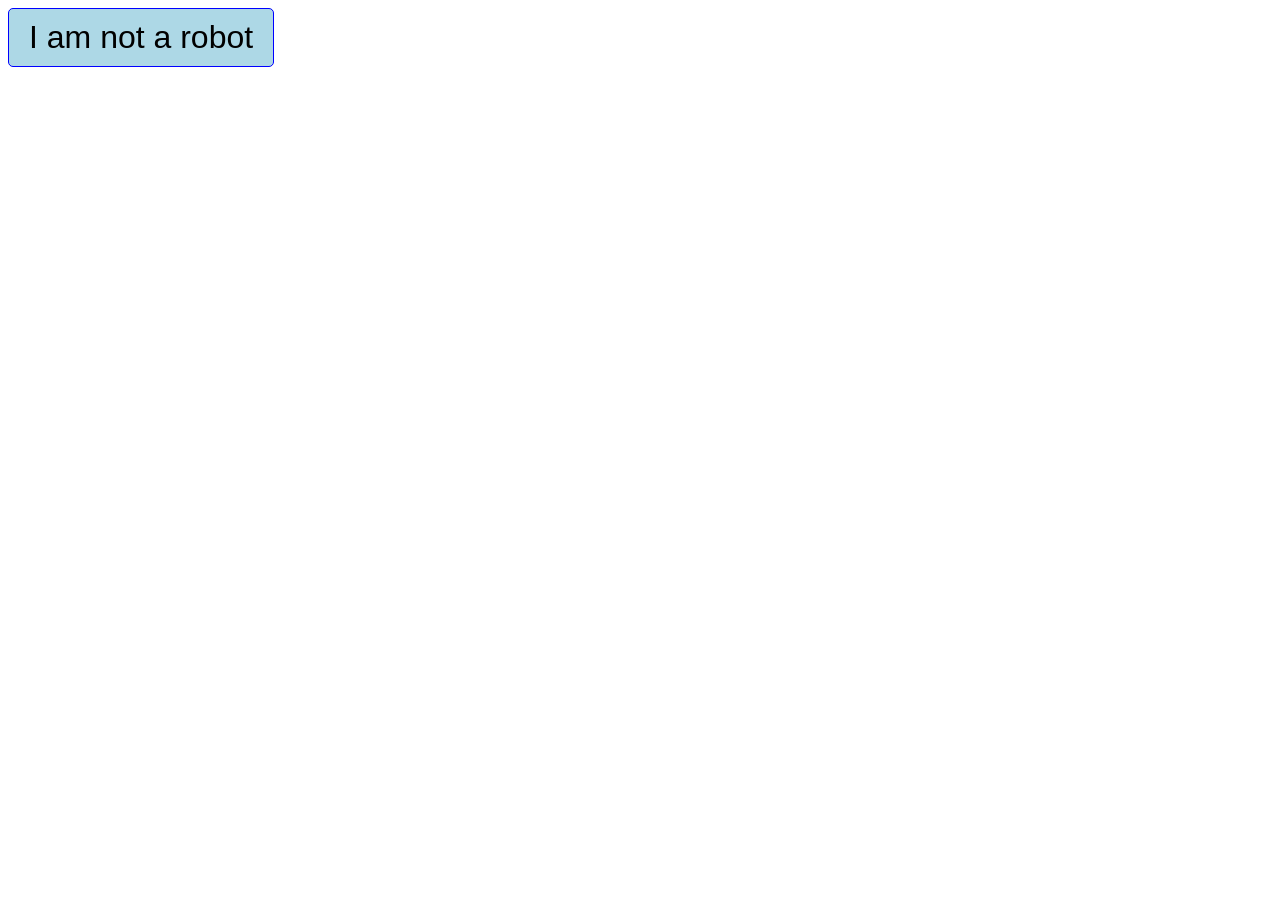
==== index.html @ d0790e3a "Update index.html" ====
<!DOCTYPE html>
<html>
   <head>
      <style>
   .homebutton{
    /* Adding the rounded corners */
    border-radius: 5px;

    border: 1px solid;
    padding: 10px 20px;
    background-color: lightblue;
    border-color: blue;
    font-size: 2em;
    cursor: pointer;
      }</style>
   </head>
<body>

<form>
   <input type="button" value="I am not a robot" class="homebutton" id="btnHome" onClick="Javascript:window.location.href = 'http://www.rebecca.fyi/main.html';" />
</form>

</body>
</html>
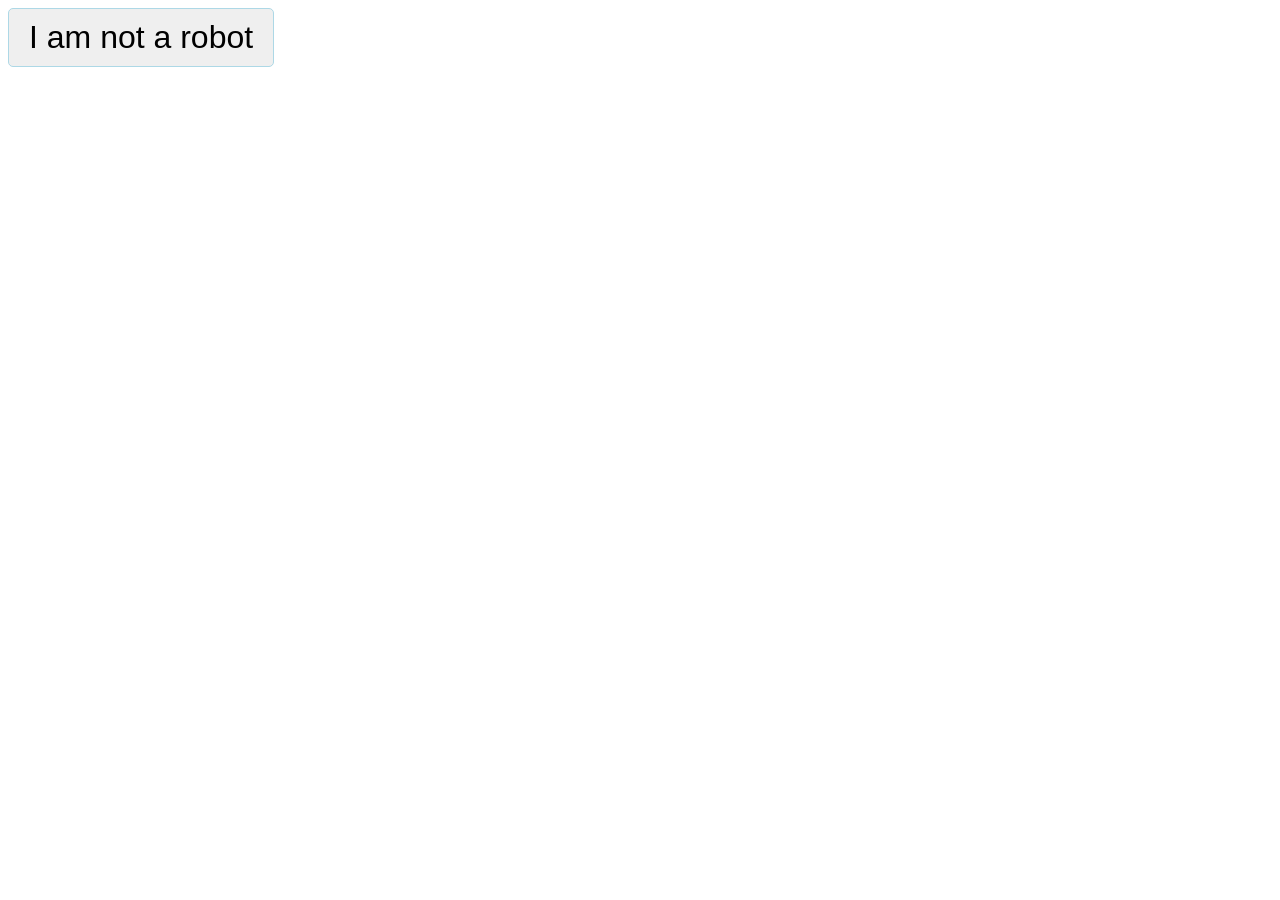
==== commit 01d19f68: "Update index.html" ====
--- a/index.html
+++ b/index.html
@@ -8,8 +8,7 @@
 
     border: 1px solid;
     padding: 10px 20px;
-    background-color: lightblue;
-    border-color: blue;
+    border-color: lightblue;
     font-size: 2em;
     cursor: pointer;
       }</style>
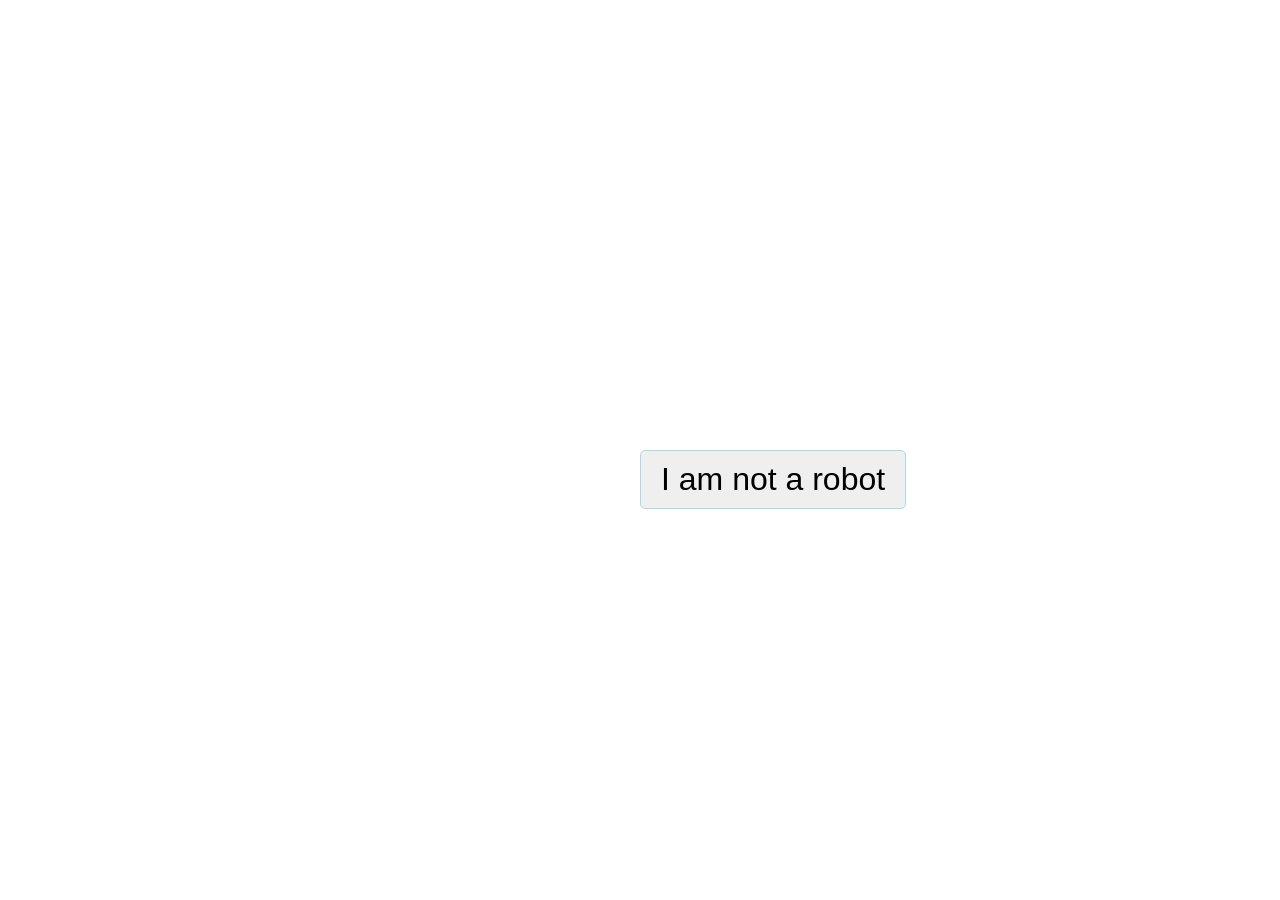
==== commit 803abb28: "Update index.html centered button :)" ====
--- a/index.html
+++ b/index.html
@@ -2,22 +2,26 @@
 <html>
    <head>
       <style>
-   .homebutton{
-    /* Adding the rounded corners */
-    border-radius: 5px;
-
-    border: 1px solid;
-    padding: 10px 20px;
-    border-color: lightblue;
-    font-size: 2em;
-    cursor: pointer;
-      }</style>
+         .homebutton{
+          border-radius: 5px;
+          border: 1px solid;
+          padding: 10px 20px;
+          border-color: lightblue;
+          font-size: 2em;
+          cursor: pointer;
+          position: absolute;
+          top: 50%;
+         }
+         .wrapper {
+          text-align: center;
+         }
+      </style>
    </head>
 <body>
-
-<form>
-   <input type="button" value="I am not a robot" class="homebutton" id="btnHome" onClick="Javascript:window.location.href = 'http://www.rebecca.fyi/main.html';" />
-</form>
-
+<div class="wrapper">
+   <form>
+      <input type="button" value="I am not a robot" class="homebutton" id="btnHome" onClick="Javascript:window.location.href = 'http://www.rebecca.fyi/main.html';" />
+   </form>
+</div>
 </body>
 </html>
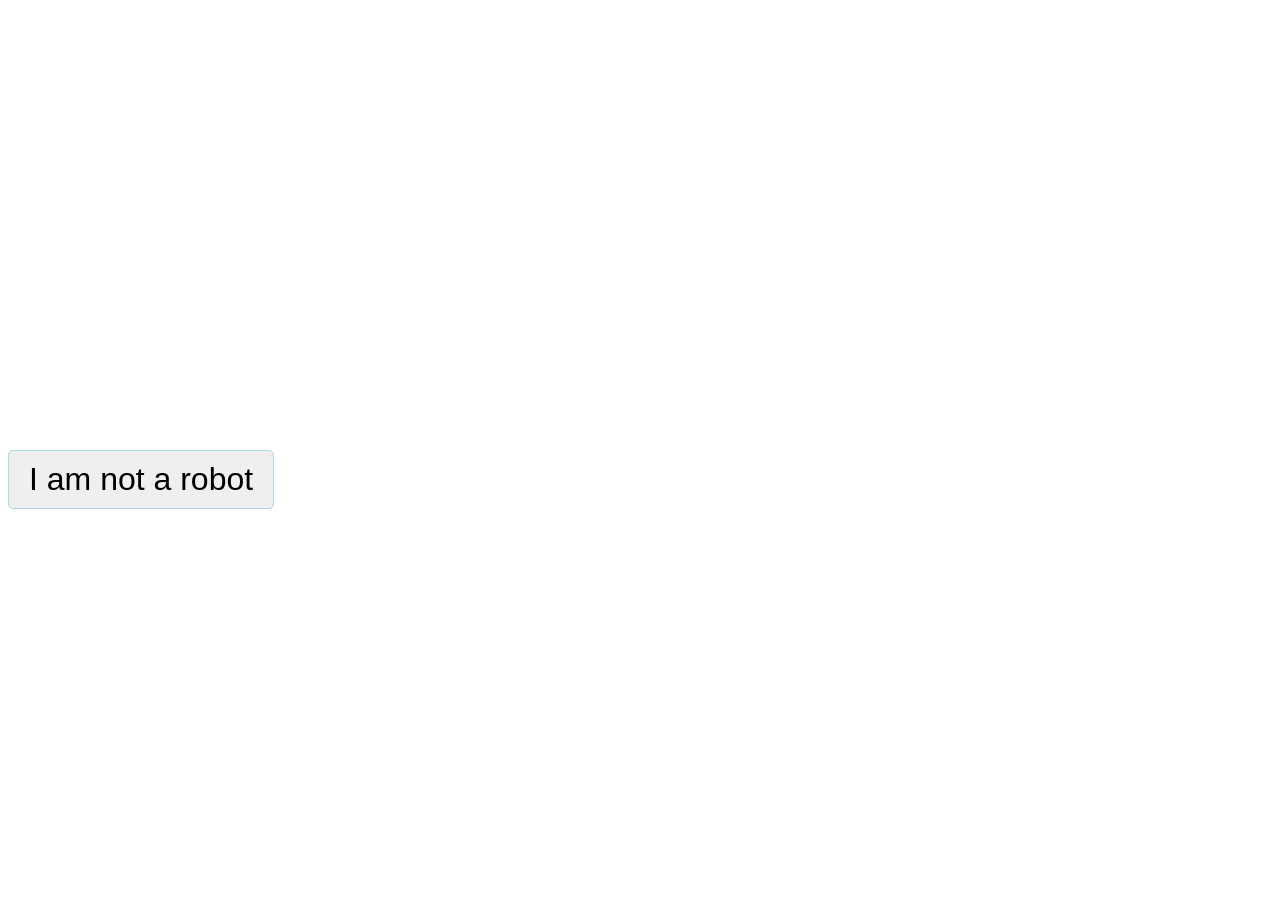
==== commit 7b0e311b: "Update index.html" ====
--- a/index.html
+++ b/index.html
@@ -12,16 +12,11 @@
           position: absolute;
           top: 50%;
          }
-         .wrapper {
-          text-align: center;
-         }
       </style>
    </head>
 <body>
-<div class="wrapper">
    <form>
       <input type="button" value="I am not a robot" class="homebutton" id="btnHome" onClick="Javascript:window.location.href = 'http://www.rebecca.fyi/main.html';" />
    </form>
-</div>
 </body>
 </html>
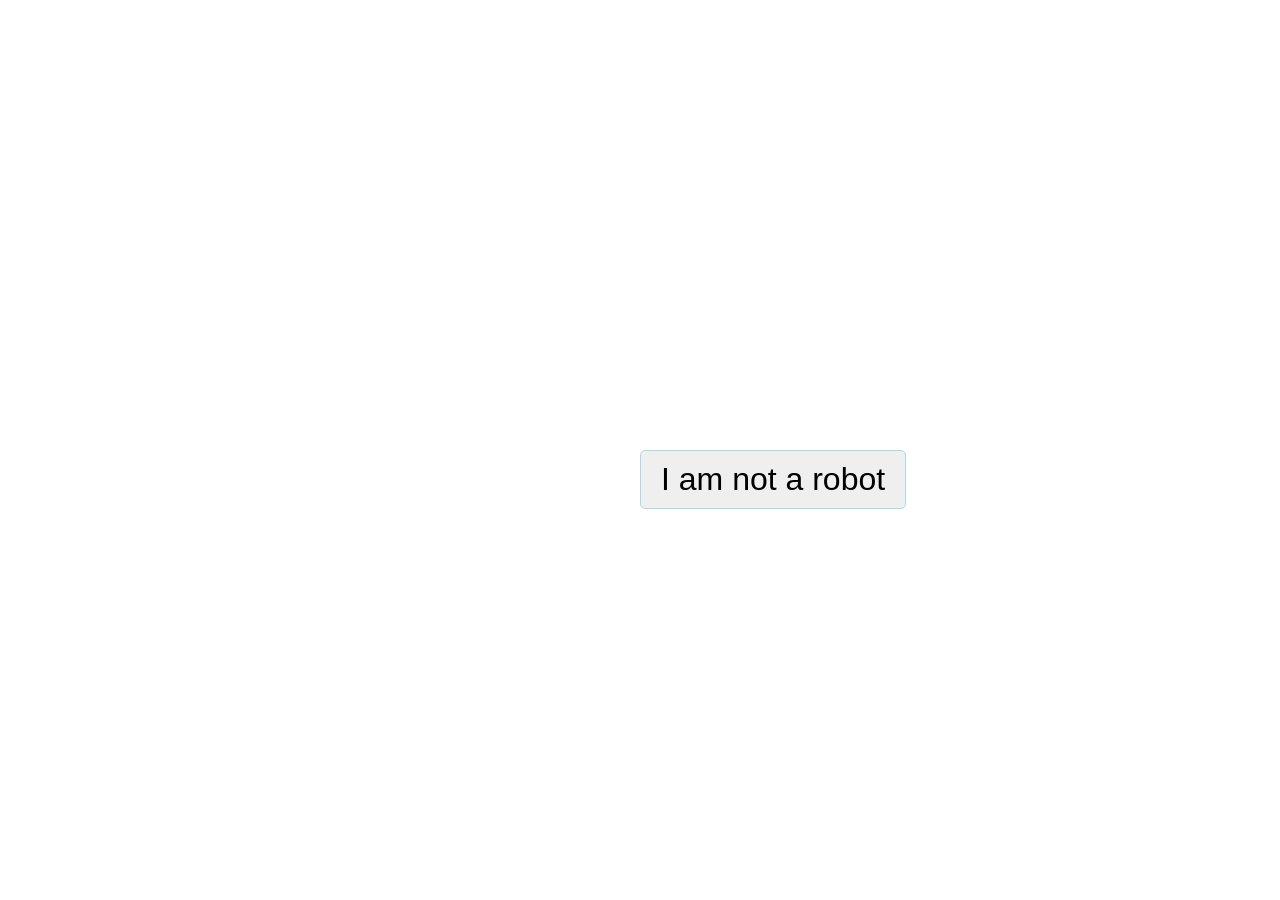
==== commit 0bf0949c: "Update index.html" ====
--- a/index.html
+++ b/index.html
@@ -11,6 +11,7 @@
           cursor: pointer;
           position: absolute;
           top: 50%;
+          left: 50%;
          }
       </style>
    </head>
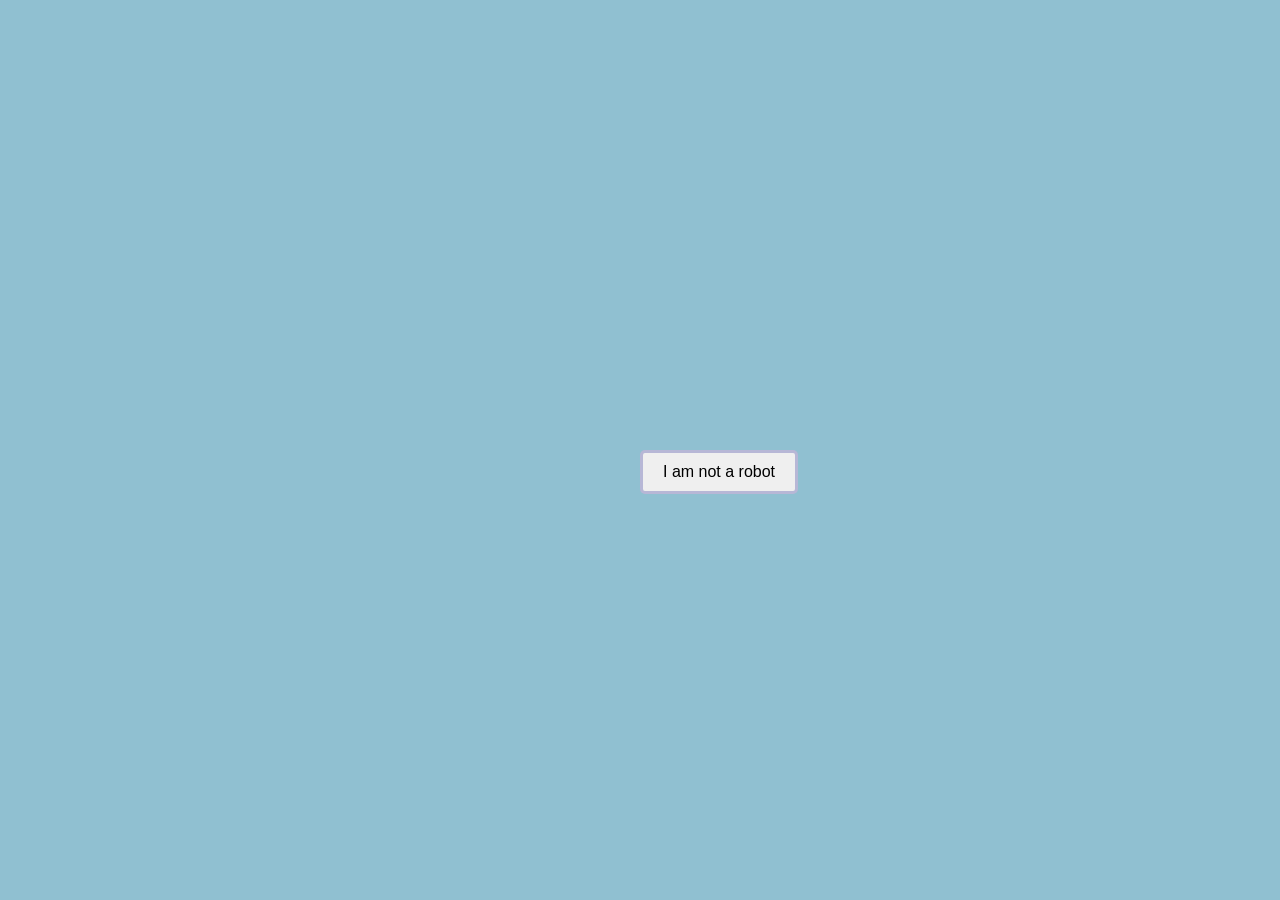
==== commit 1f61a2de: "Update index.html hehehe" ====
--- a/index.html
+++ b/index.html
@@ -1,23 +1,46 @@
 <!DOCTYPE html>
 <html>
    <head>
+      <script type="text/javascript"> 
+         var totalCount = 9;
+         function ChangeIt() 
+         {   
+         var num = Math.ceil( Math.random() * totalCount );
+         document.body.background = 'tree'+num+'.jpg';
+         window.setInterval("ChangeIt()", 4444);
+         }
+         </script>
       <style>
-         .homebutton{
-          border-radius: 5px;
-          border: 1px solid;
-          padding: 10px 20px;
-          border-color: lightblue;
-          font-size: 2em;
-          cursor: pointer;
-          position: absolute;
-          top: 50%;
-          left: 50%;
+         body {
+            /* keep images very small when repeating */
+            background-size: 30px 30px;
+            background-repeat: repeat;
+            background-color: #90c0d1;
+            background-blend-mode: overlay;
+            text-align: center;
+
          }
+   .homebutton{
+    /* Adding the rounded corners */
+    border-radius: 5px;
+
+    border: 3px solid;
+    padding: 10px 20px;
+    border-color: rgba(27, 29, 144, 0.267);
+    position: absolute;
+    top: 50%;
+    font-size: 1em;
+    cursor: pointer;
+      }
       </style>
    </head>
 <body>
-   <form>
-      <input type="button" value="I am not a robot" class="homebutton" id="btnHome" onClick="Javascript:window.location.href = 'http://www.rebecca.fyi/main.html';" />
-   </form>
+   <script type="text/javascript"> 
+      ChangeIt();
+   </script>
+<form>
+   <input type="button" value="I am not a robot" class="homebutton" id="btnHome" onClick="Javascript:window.location.href = 'http://www.rebecca.fyi/main.html';" />
+</form>
+
 </body>
 </html>
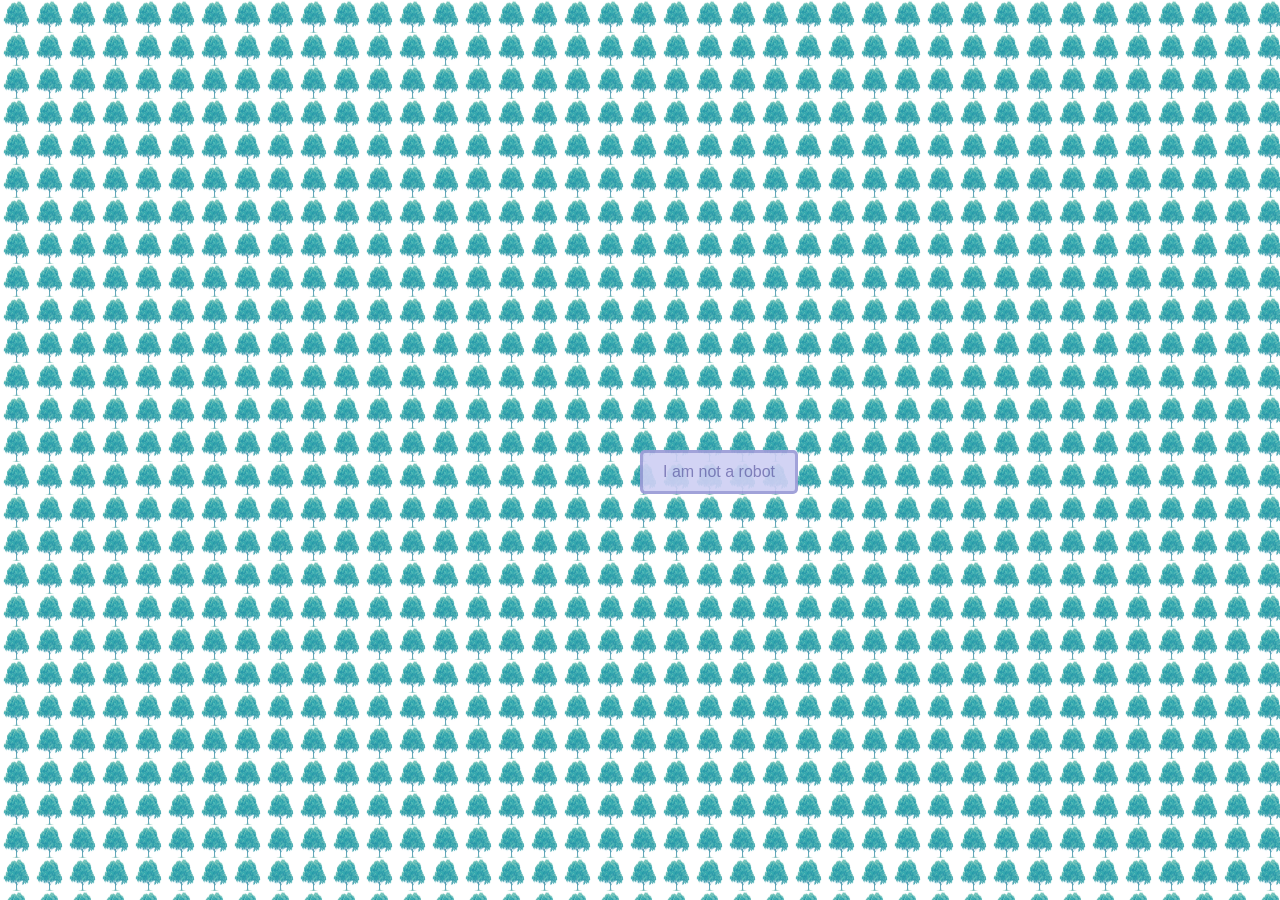
==== commit 570123bf: "Update index.html trees less weird" ====
--- a/index.html
+++ b/index.html
@@ -2,18 +2,18 @@
 <html>
    <head>
       <script type="text/javascript"> 
-         var totalCount = 9;
+         var totalCount = 8;
          function ChangeIt() 
          {   
          var num = Math.ceil( Math.random() * totalCount );
          document.body.background = 'tree'+num+'.jpg';
-         window.setInterval("ChangeIt()", 4444);
+         window.setInterval("ChangeIt()", 999);
          }
          </script>
       <style>
          body {
             /* keep images very small when repeating */
-            background-size: 30px 30px;
+            background-size: 33px 33px;
             background-repeat: repeat;
             background-color: #90c0d1;
             background-blend-mode: overlay;
@@ -27,6 +27,8 @@
     border: 3px solid;
     padding: 10px 20px;
     border-color: rgba(27, 29, 144, 0.267);
+    background-color: rgba(206, 207, 243, 0.908);
+    color:rgba(39, 36, 124, 0.479);
     position: absolute;
     top: 50%;
     font-size: 1em;
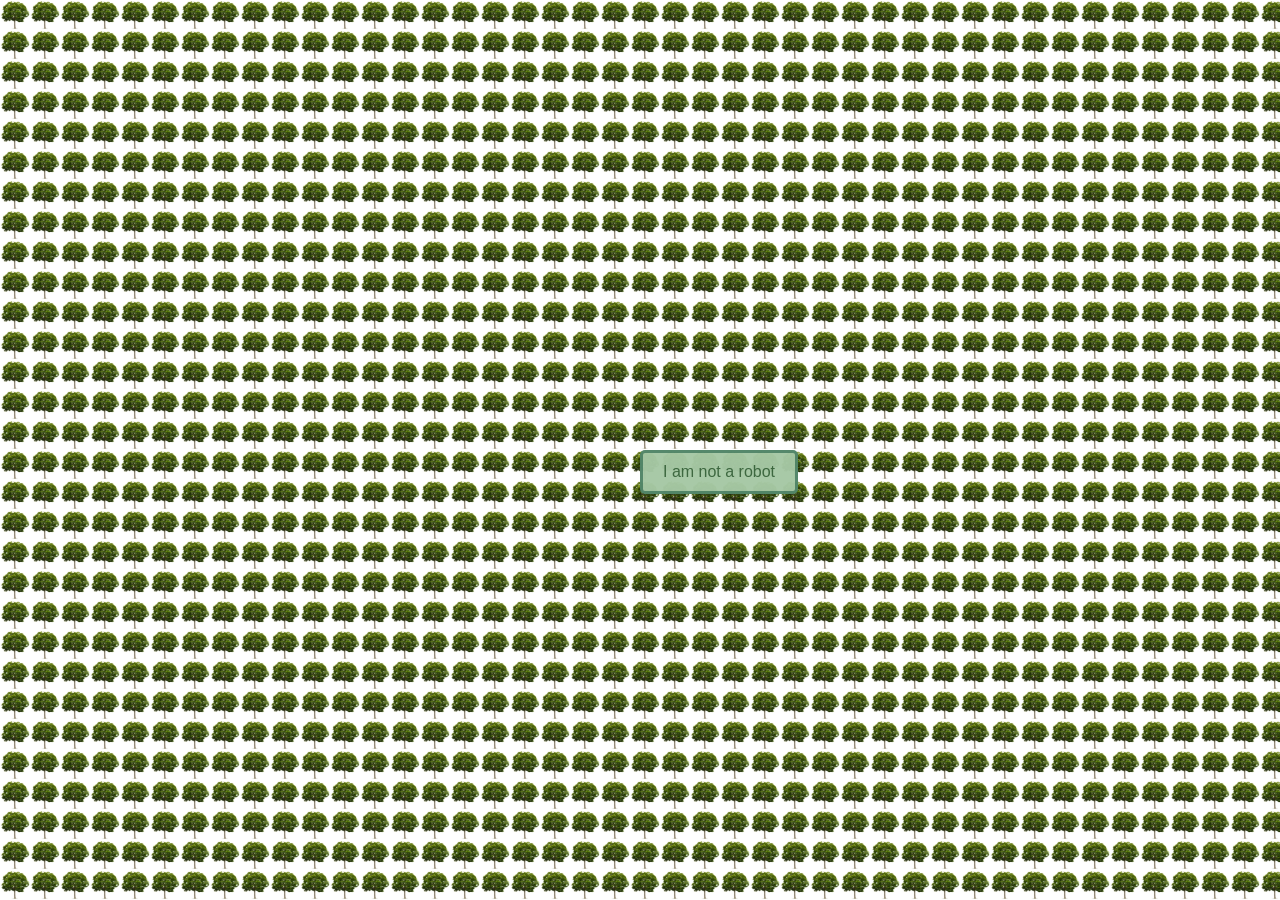
==== commit 2147aeab: "Update index.html normal trees" ====
--- a/index.html
+++ b/index.html
@@ -13,10 +13,9 @@
       <style>
          body {
             /* keep images very small when repeating */
-            background-size: 33px 33px;
+            background-size: 30px 30px;
             background-repeat: repeat;
-            background-color: #90c0d1;
-            background-blend-mode: overlay;
+
             text-align: center;
 
          }
@@ -26,9 +25,9 @@
 
     border: 3px solid;
     padding: 10px 20px;
-    border-color: rgba(27, 29, 144, 0.267);
-    background-color: rgba(206, 207, 243, 0.908);
-    color:rgba(39, 36, 124, 0.479);
+    border-color: rgba(22, 86, 63, 0.569);
+    background-color: rgba(166, 200, 165, 0.97);
+    color:rgba(4, 52, 9, 0.652);
     position: absolute;
     top: 50%;
     font-size: 1em;
